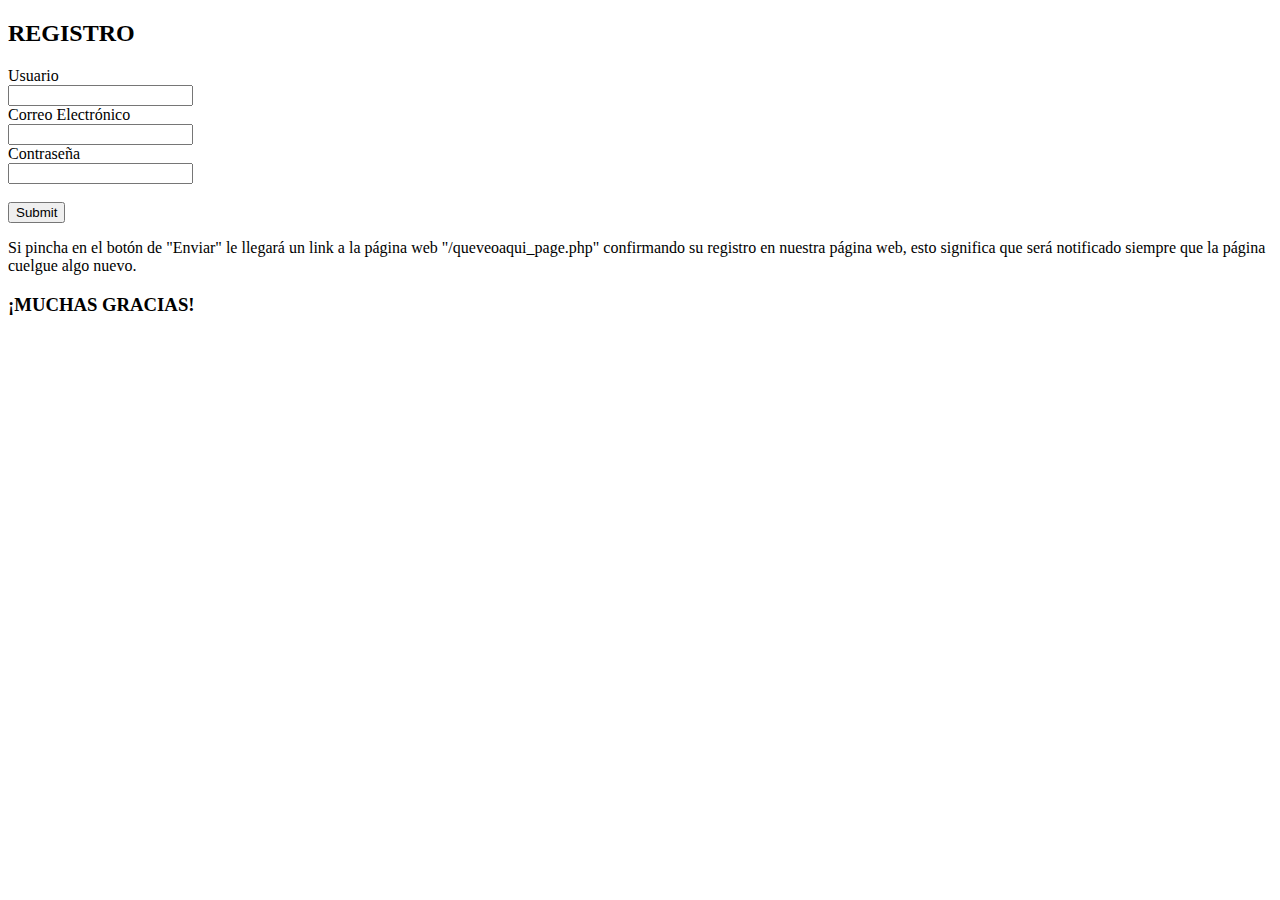
==== Registrate.html @ e749b068 "subimos proyecto" ====
<!DOCTYPE html>
<html>
<head>
<script src="https://ajax.googleapis.com/ajax/libs/jquery/3.3.1/jquery.min.js"></script>
<script>
function myFunction() {
    alert('hola');
}
</script>
</head>
<body>

<h2>REGISTRO</h2>

<form onsubmit="myFunction(); return false;">
  Usuario<br>
  <input type="text" name="firstname" value="">
  <br>
  Correo Electrónico<br>
  <input type="text" name="secondname" value="">
  <br>
  Contraseña<br>
  <input type="text" name="thirdname" value="">
  <br>
  <br>
  <input type="submit" id="respuesta">
  <br>


</form>

<p>Si pincha en el botón de "Enviar" le llegará un link a la página web "/queveoaqui_page.php" confirmando su registro en nuestra página web, esto significa que será notificado siempre que la página cuelgue algo nuevo.</p>
<h3>¡MUCHAS GRACIAS!</h3>
</body>
</html>
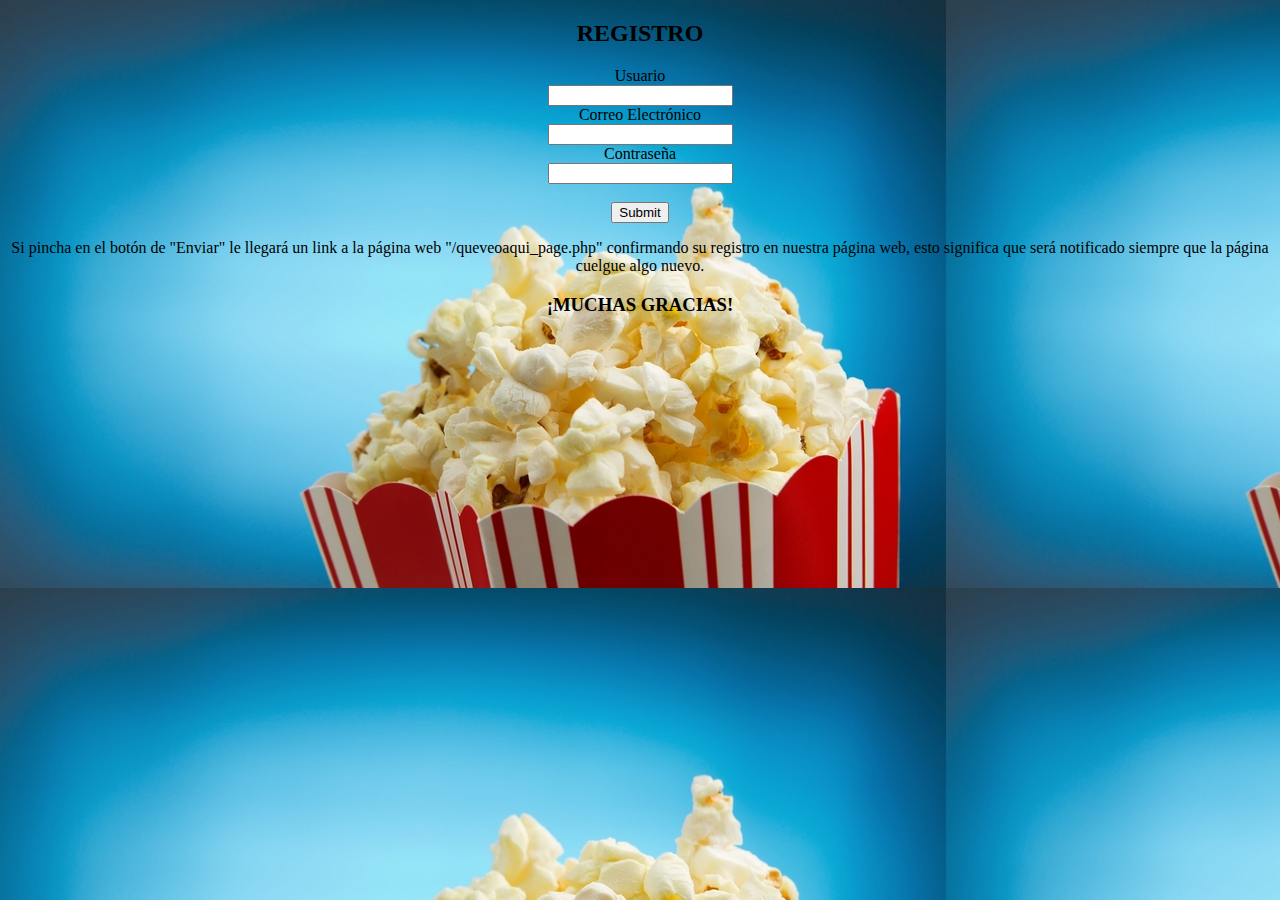
==== commit 934c5e8f: "gerf" ====
--- a/Registrate.html
+++ b/Registrate.html
@@ -1,10 +1,12 @@
 <!DOCTYPE html>
 <html>
 <head>
+<link rel="stylesheet" href="Registrate.css">
 <script src="https://ajax.googleapis.com/ajax/libs/jquery/3.3.1/jquery.min.js"></script>
 <script>
+
 function myFunction() {
-    alert('hola');
+    alert('MUCHAS GRACIAS');
 }
 </script>
 </head>
--- a/Registrate.css
+++ b/Registrate.css
@@ -0,0 +1,4 @@
+body {
+  text-align: center;
+  background-image: url("palomitas.jpg");
+}
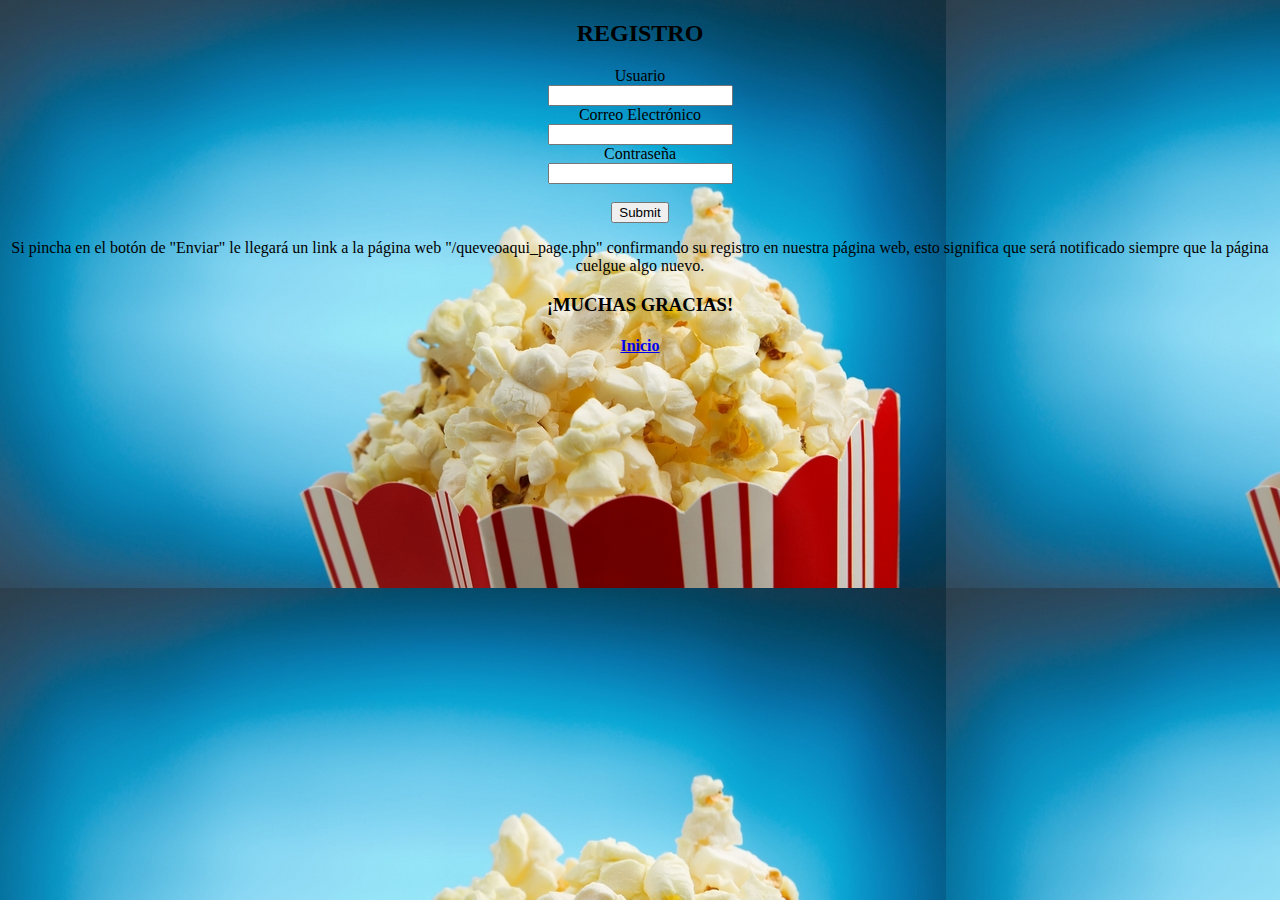
==== commit 640d6838: "rthhf" ====
--- a/Registrate.html
+++ b/Registrate.html
@@ -33,5 +33,6 @@
 
 <p>Si pincha en el botón de "Enviar" le llegará un link a la página web "/queveoaqui_page.php" confirmando su registro en nuestra página web, esto significa que será notificado siempre que la página cuelgue algo nuevo.</p>
 <h3>¡MUCHAS GRACIAS!</h3>
+<a href="index.html"><h4>Inicio</h4></a>
 </body>
 </html>
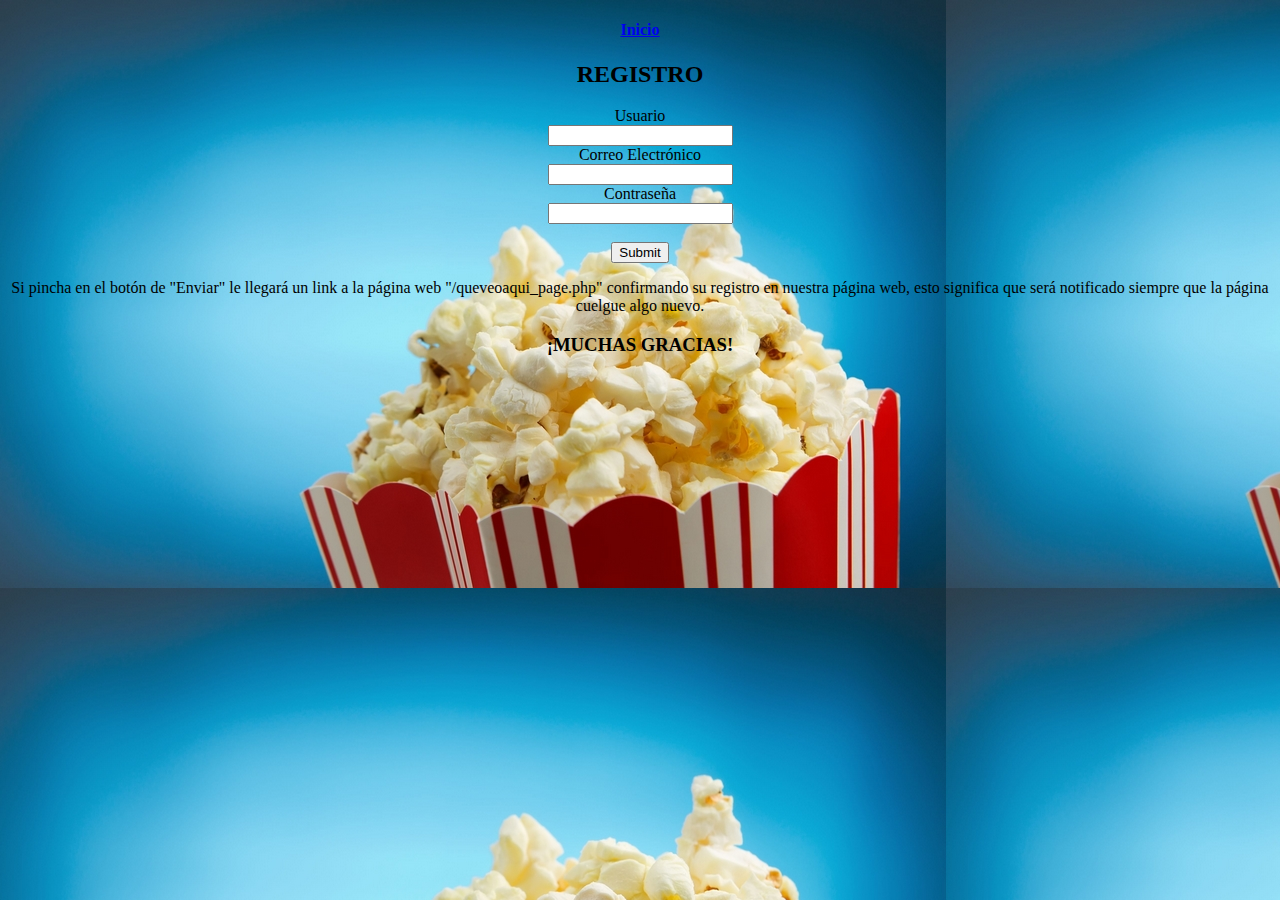
==== commit 4108a466: "uyt" ====
--- a/Registrate.html
+++ b/Registrate.html
@@ -11,6 +11,7 @@
 </script>
 </head>
 <body>
+  <a href="index.html"><h4>Inicio</h4></a>
 
 <h2>REGISTRO</h2>
 
@@ -33,6 +34,6 @@
 
 <p>Si pincha en el botón de "Enviar" le llegará un link a la página web "/queveoaqui_page.php" confirmando su registro en nuestra página web, esto significa que será notificado siempre que la página cuelgue algo nuevo.</p>
 <h3>¡MUCHAS GRACIAS!</h3>
-<a href="index.html"><h4>Inicio</h4></a>
+
 </body>
 </html>
